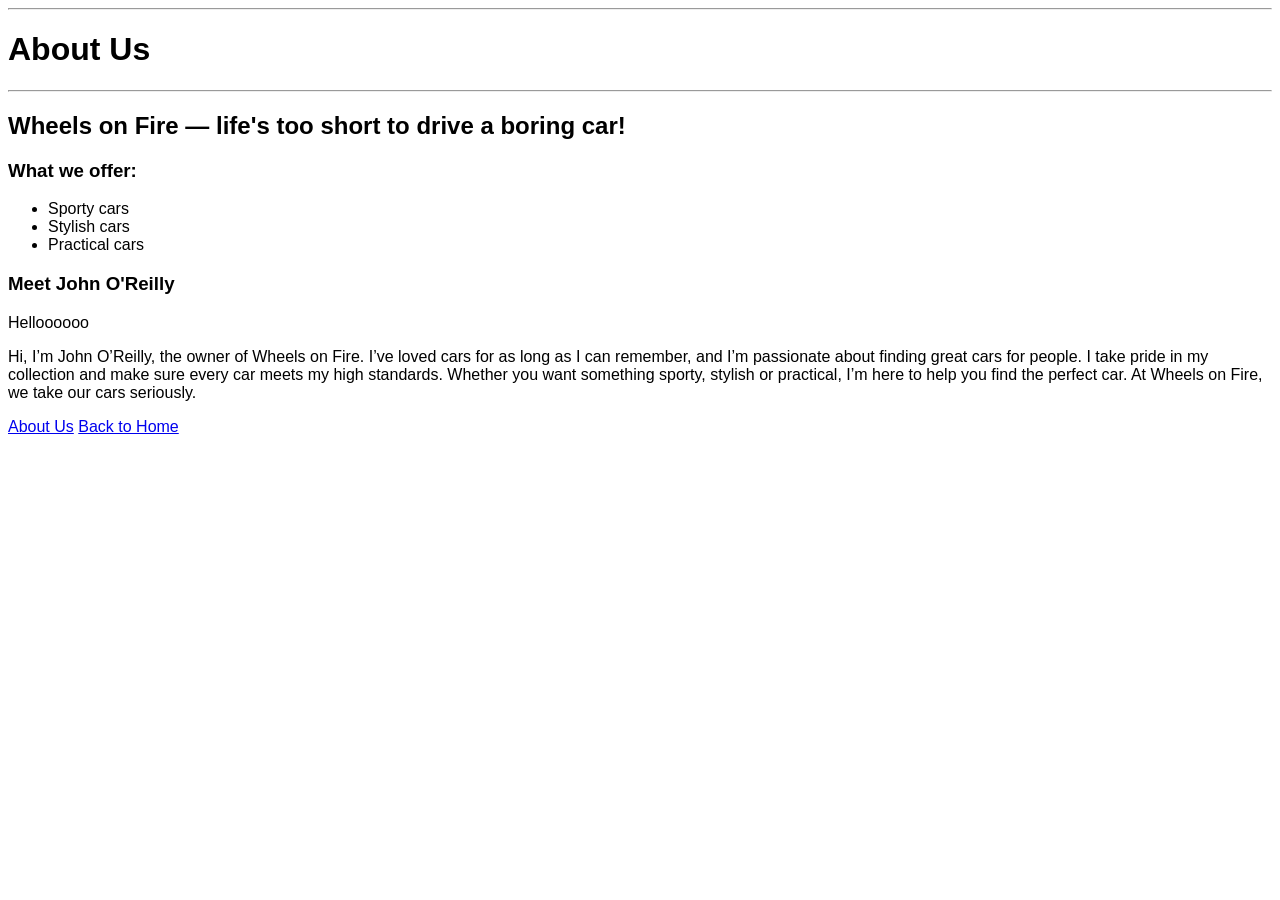
==== about.html @ a7b4a164 "Update about.html" ====
<!DOCTYPE html>
<html>
    <head>
        <title>About Us</title>
        <link rel="stylesheet" href="style.css">
    </head>
    <body>
        
        <hr>
        <h1>About Us</h1>
        <hr>
        <h2>Wheels on Fire — life's too short to drive
            a boring car!</h2>
        <h3>What we offer:</h3>
        <ul>
            <li>Sporty cars</li>
            <li>Stylish cars</li>
            <li>Practical cars</li>
        </ul>
        <h3>Meet John O'Reilly</h3>
        <p>Helloooooo</p>

        <p> 
        Hi, I’m John O’Reilly, the owner of Wheels on Fire. I’ve loved cars for as long as I can remember, and I’m passionate about finding great cars for people.

I take pride in my collection and make sure every car meets my high standards. Whether you want something sporty, stylish or practical, I’m here to help you find the perfect car.

At Wheels on Fire, we take our cars seriously.

        </p>
        <a href="about.html">About Us</a>
        <a href="index.html">Back to Home</a>

    </body>
</html>
---- style.css ----
body {
    font-family: Arial, sans-serif;
}
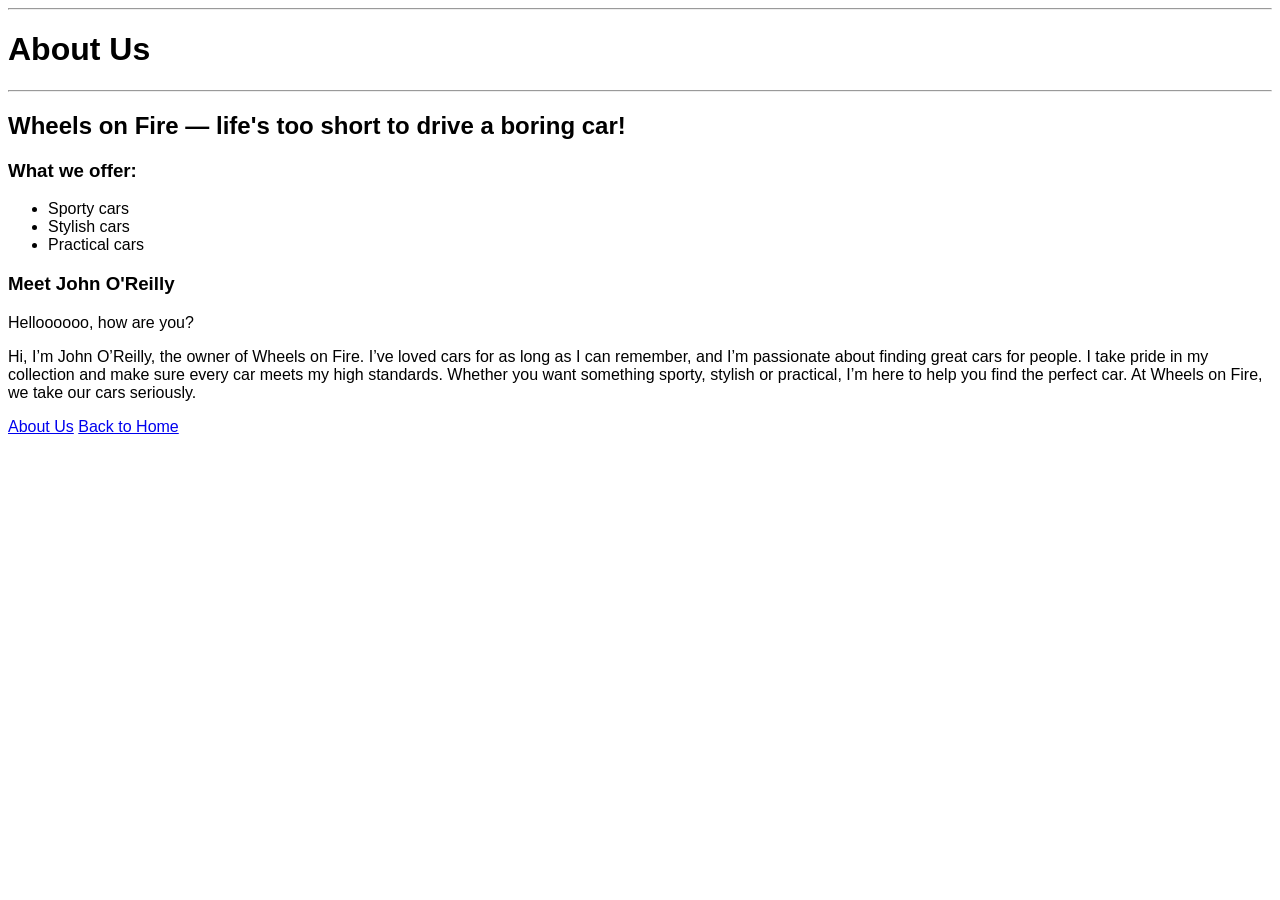
==== commit 93b4c08c: "Update about.html" ====
--- a/about.html
+++ b/about.html
@@ -18,7 +18,7 @@
             <li>Practical cars</li>
         </ul>
         <h3>Meet John O'Reilly</h3>
-        <p>Helloooooo</p>
+        <p>Helloooooo, how are you? </p>
 
         <p> 
         Hi, I’m John O’Reilly, the owner of Wheels on Fire. I’ve loved cars for as long as I can remember, and I’m passionate about finding great cars for people.
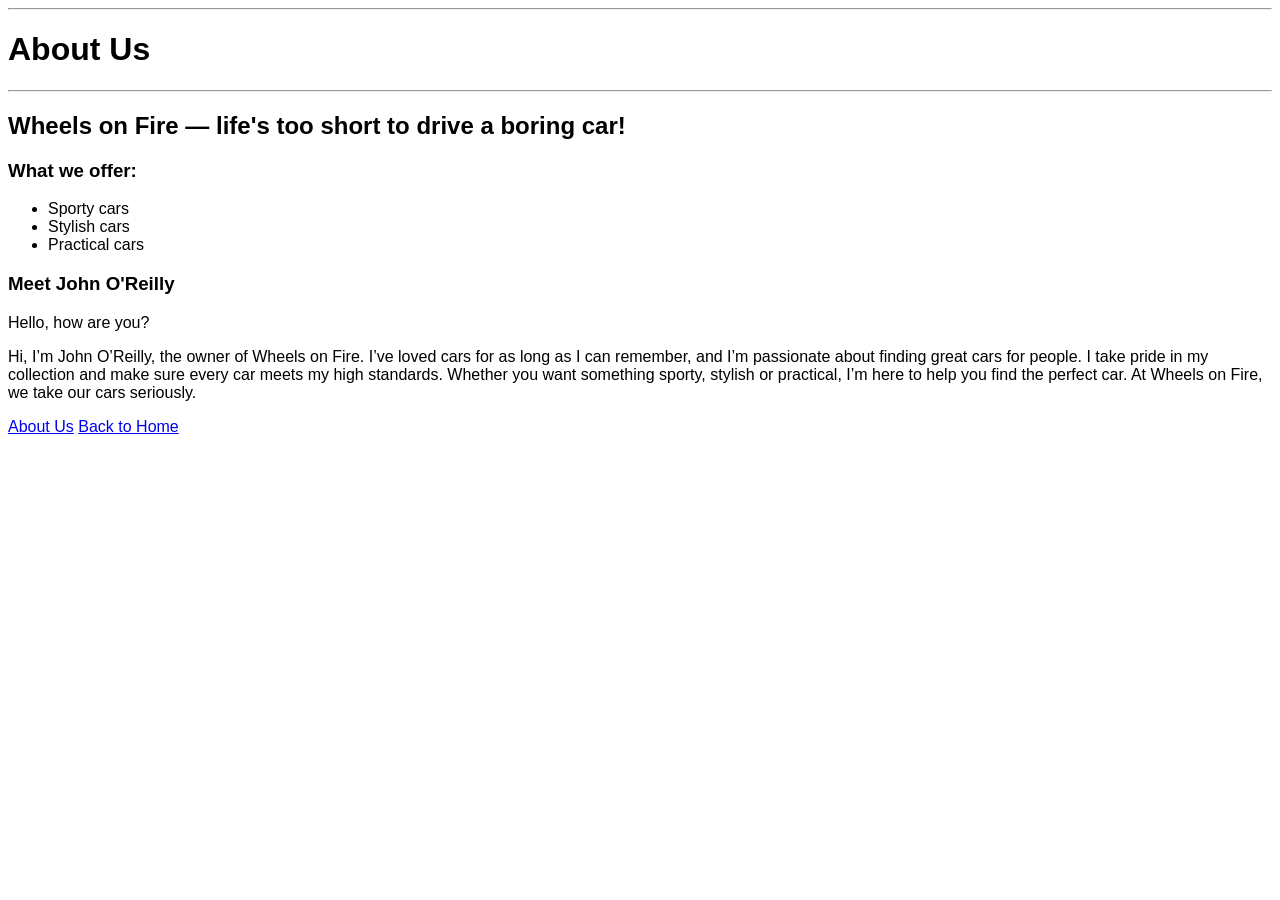
==== commit e2f77b71: "Update about.html update about" ====
--- a/about.html
+++ b/about.html
@@ -18,7 +18,7 @@
             <li>Practical cars</li>
         </ul>
         <h3>Meet John O'Reilly</h3>
-        <p>Helloooooo, how are you? </p>
+        <p>Hello, how are you? </p>
 
         <p> 
         Hi, I’m John O’Reilly, the owner of Wheels on Fire. I’ve loved cars for as long as I can remember, and I’m passionate about finding great cars for people.
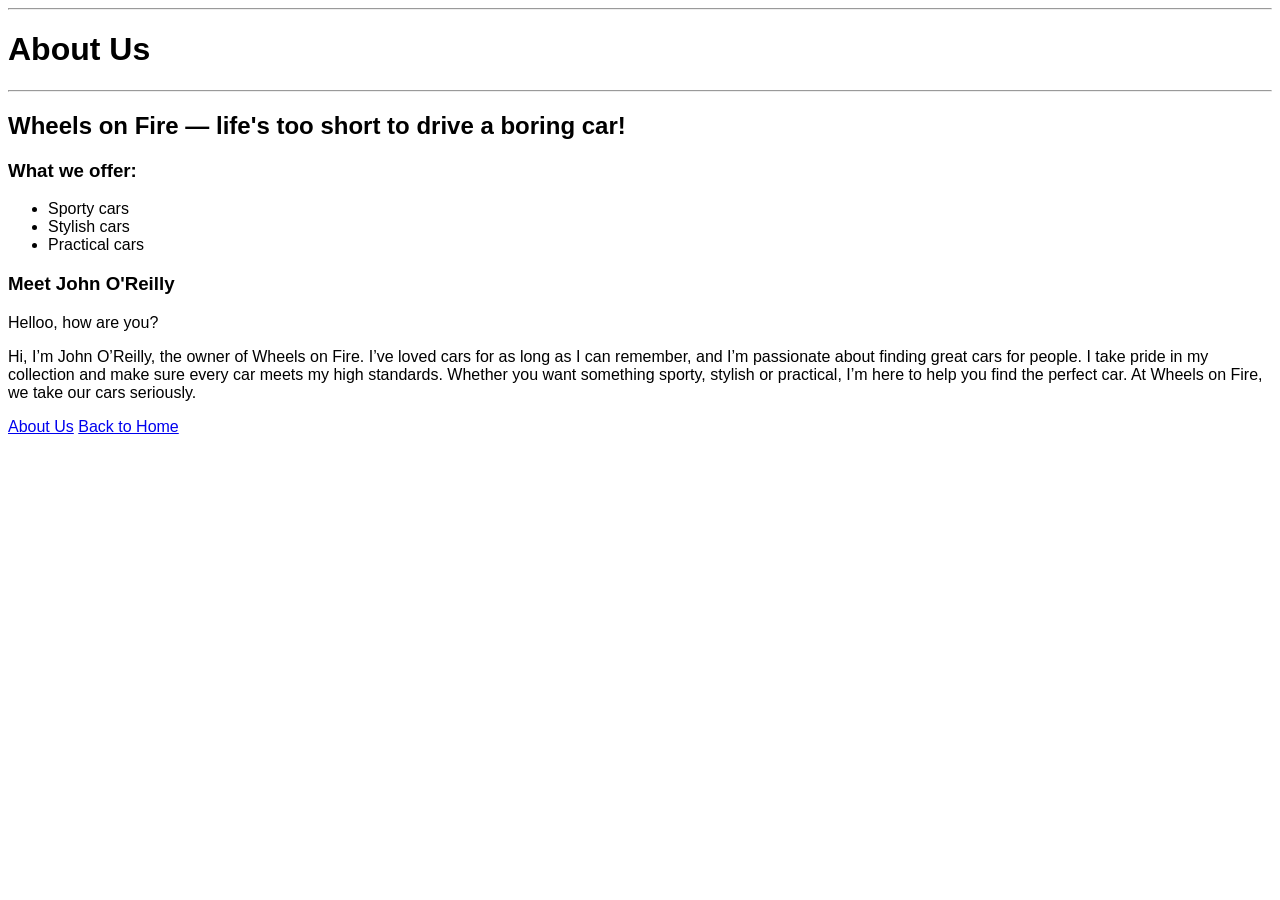
==== commit d4faabf7: "Update about.html test update" ====
--- a/about.html
+++ b/about.html
@@ -18,7 +18,7 @@
             <li>Practical cars</li>
         </ul>
         <h3>Meet John O'Reilly</h3>
-        <p>Hello, how are you? </p>
+        <p>Helloo, how are you? </p>
 
         <p> 
         Hi, I’m John O’Reilly, the owner of Wheels on Fire. I’ve loved cars for as long as I can remember, and I’m passionate about finding great cars for people.
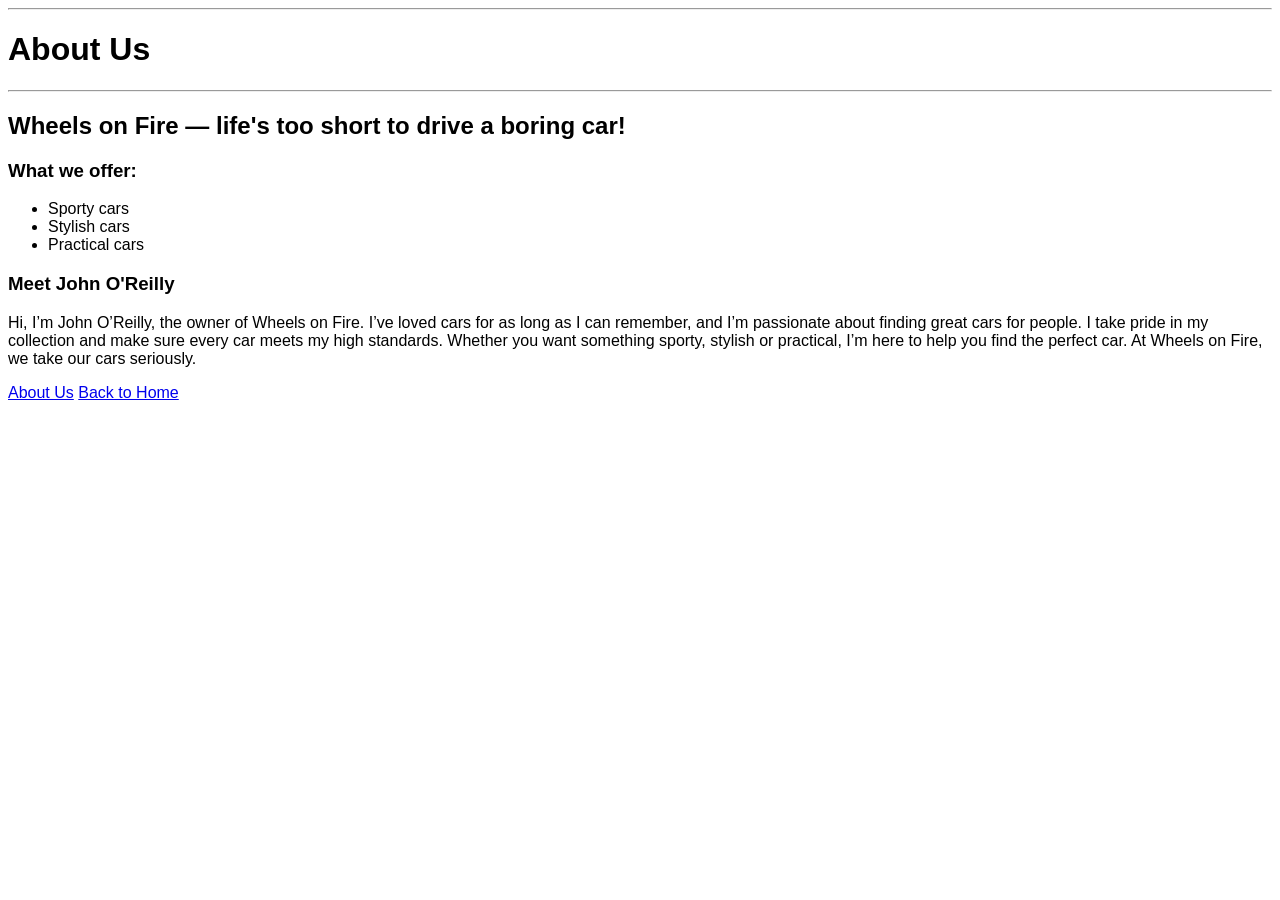
==== commit db9af460: "Update about.html" ====
--- a/about.html
+++ b/about.html
@@ -18,7 +18,6 @@
             <li>Practical cars</li>
         </ul>
         <h3>Meet John O'Reilly</h3>
-        <p>Helloo, how are you? </p>
 
         <p> 
         Hi, I’m John O’Reilly, the owner of Wheels on Fire. I’ve loved cars for as long as I can remember, and I’m passionate about finding great cars for people.
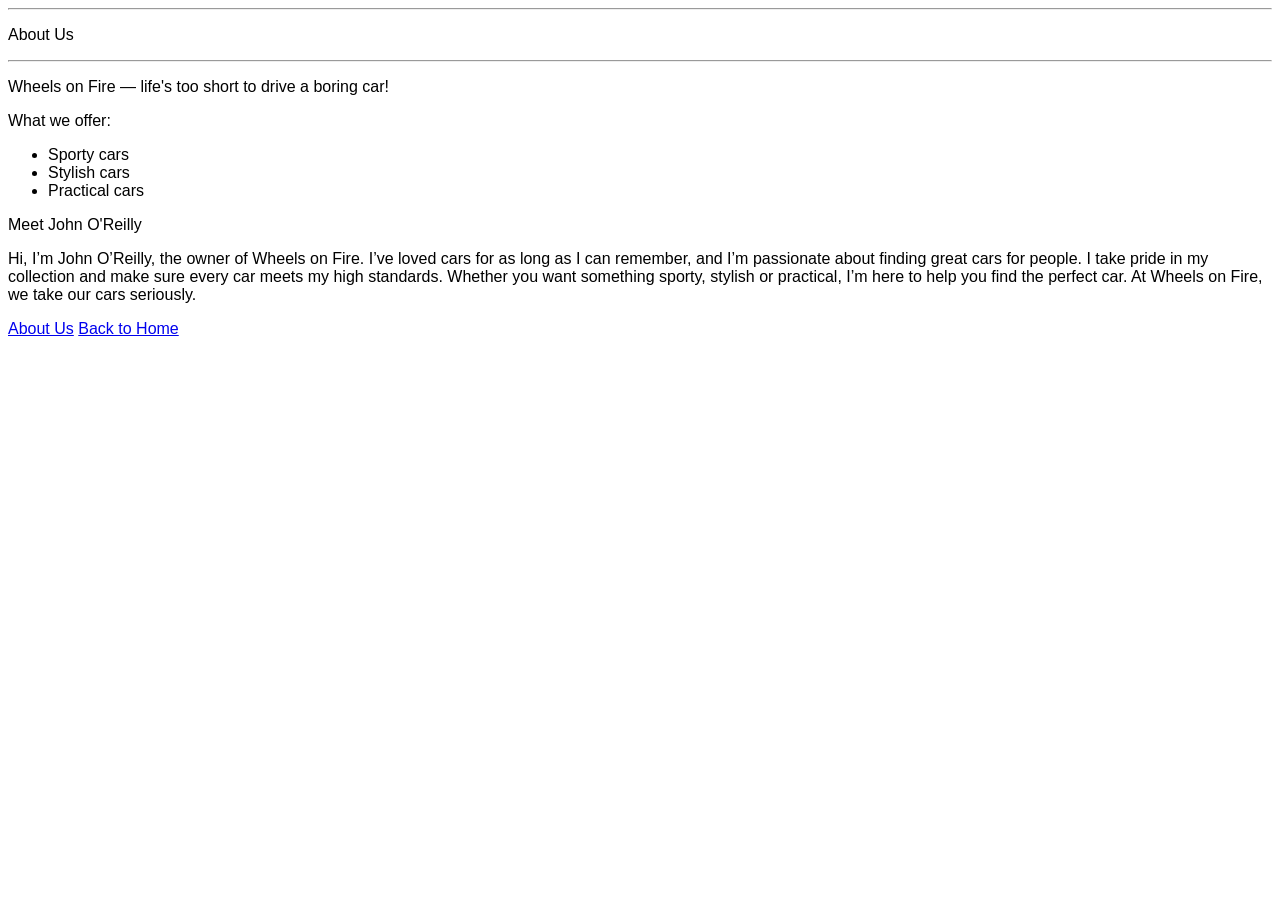
==== commit f25a6b8a: "Update about.html" ====
--- a/about.html
+++ b/about.html
@@ -7,17 +7,17 @@
     <body>
         
         <hr>
-        <h1>About Us</h1>
+        <p>About Us</p>
         <hr>
-        <h2>Wheels on Fire — life's too short to drive
-            a boring car!</h2>
-        <h3>What we offer:</h3>
+        <p>Wheels on Fire — life's too short to drive
+            a boring car!</p>
+        <p>What we offer:</p>
         <ul>
             <li>Sporty cars</li>
             <li>Stylish cars</li>
             <li>Practical cars</li>
         </ul>
-        <h3>Meet John O'Reilly</h3>
+        <p>Meet John O'Reilly</p>
 
         <p> 
         Hi, I’m John O’Reilly, the owner of Wheels on Fire. I’ve loved cars for as long as I can remember, and I’m passionate about finding great cars for people.
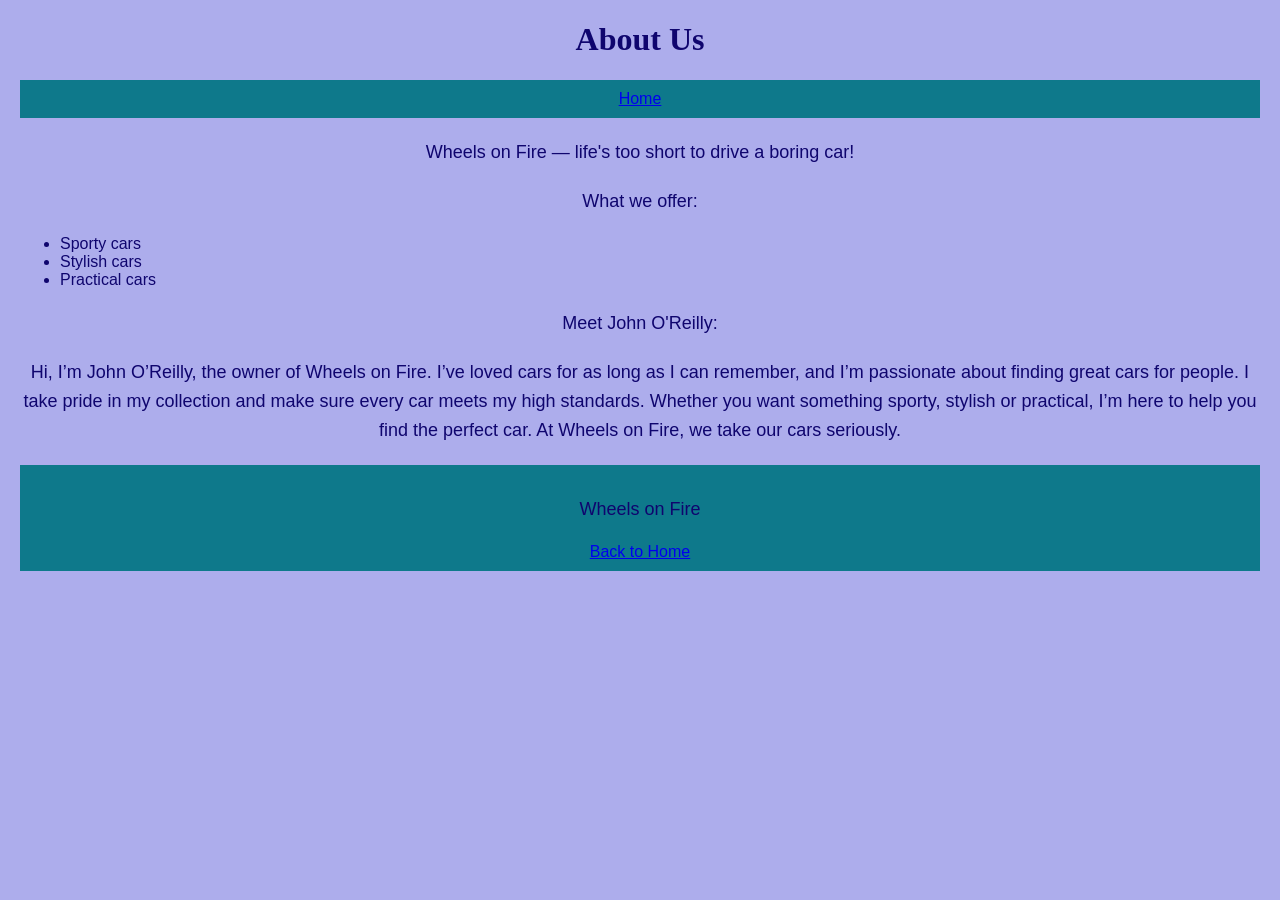
==== commit bfc30d87: "made some changes/ improved website" ====
--- a/about.html
+++ b/about.html
@@ -6,9 +6,13 @@
     </head>
     <body>
         
-        <hr>
-        <p>About Us</p>
-        <hr>
+        <h1>About Us</h1>
+        <nav>
+            <ul>
+                <li><a href="index.html">Home</a></li>
+            </ul>
+        </nav>
+
         <p>Wheels on Fire — life's too short to drive
             a boring car!</p>
         <p>What we offer:</p>
@@ -17,7 +21,7 @@
             <li>Stylish cars</li>
             <li>Practical cars</li>
         </ul>
-        <p>Meet John O'Reilly</p>
+        <p>Meet John O'Reilly:</p>
 
         <p> 
         Hi, I’m John O’Reilly, the owner of Wheels on Fire. I’ve loved cars for as long as I can remember, and I’m passionate about finding great cars for people.
@@ -27,8 +31,11 @@
 At Wheels on Fire, we take our cars seriously.
 
         </p>
-        <a href="about.html">About Us</a>
-        <a href="index.html">Back to Home</a>
+       
+        <footer>
+            <p> Wheels on Fire</p>
+            <a href="index.html">Back to Home</a>
+        </footer>
 
     </body>
 </html>                                    
--- a/style.css
+++ b/style.css
@@ -1,3 +1,41 @@
 body {
+    background-color: rgb(173, 173, 236);
+    color:rgb(15, 5, 110);
     font-family: Arial, sans-serif;
+    margin: 20px;
+}
+
+h1 {
+    color: rgb(15, 5, 110);
+    text-align: center;
+    font-family: "Times New Roman", Times, serif;
+}
+
+nav ul {
+    list-style-type: none;
+    background-color: rgb(14, 121, 139);
+    padding: 10px;
+    text-align: center;
+}
+
+p {
+    font-size: 18px;
+    text-align: center;
+    line-height: 1.6;
+    margin: 20px 0;
+}
+
+footer{
+    text-align: center;
+    margin-top: 20px;
+    background-color: rgb(14, 121, 139);
+    padding: 10px;
+}
+
+.FordMustang{
+    width: 100%;
+    max-width: 500px;
+    display: block;
+    margin-left: auto;
+    margin-right: auto;
 }
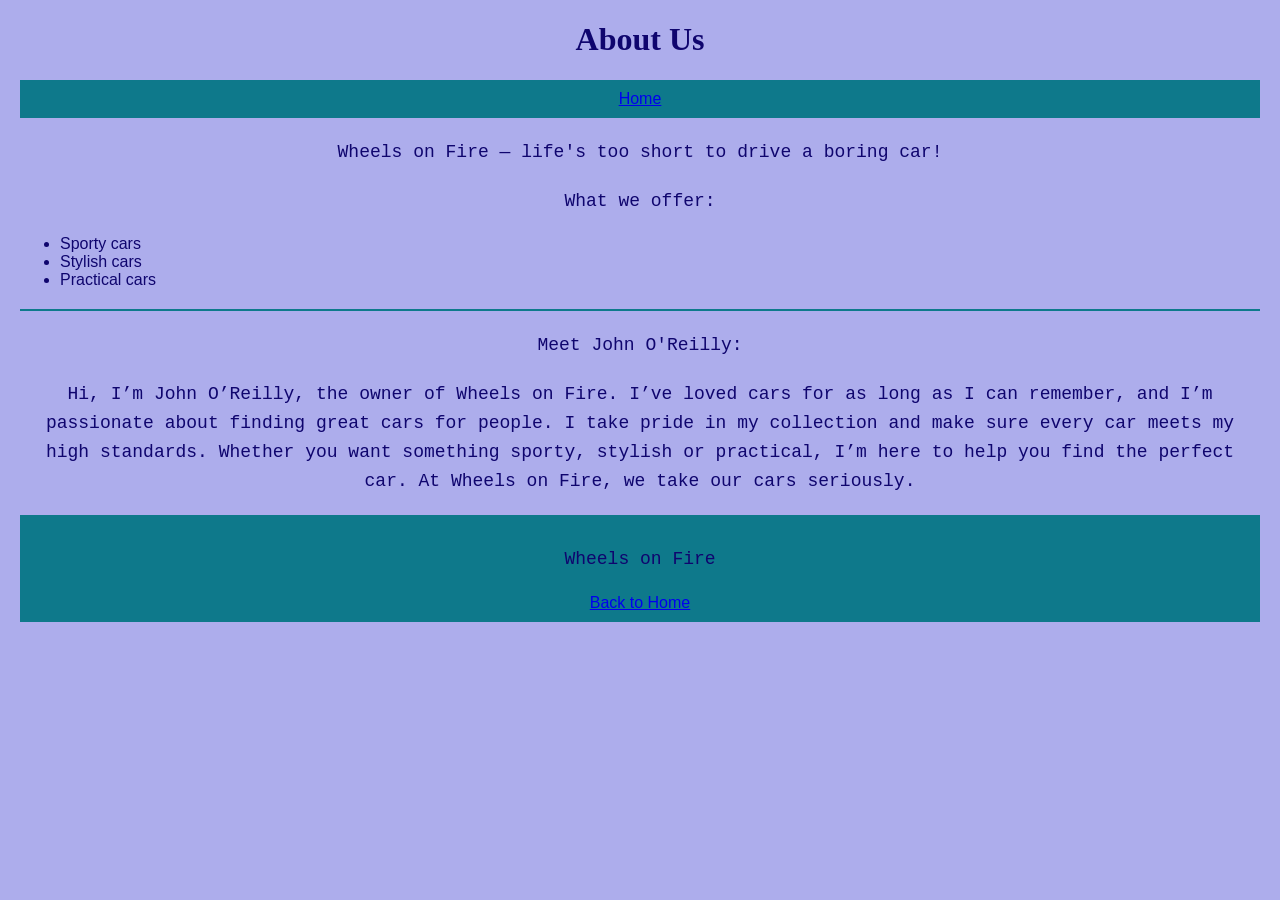
==== commit 2e370959: "made changes to imrove website" ====
--- a/about.html
+++ b/about.html
@@ -21,6 +21,8 @@
             <li>Stylish cars</li>
             <li>Practical cars</li>
         </ul>
+    
+        <hr>
         <p>Meet John O'Reilly:</p>
 
         <p> 
--- a/style.css
+++ b/style.css
@@ -22,6 +22,7 @@
     font-size: 18px;
     text-align: center;
     line-height: 1.6;
+    font-family: "Lucida Console", "Courier New", monospace;
     margin: 20px 0;
 }
 
@@ -32,10 +33,24 @@
     padding: 10px;
 }
 
+hr {
+    border: 1px solid rgb(14, 121, 139);
+    margin: 20px 0;
+}
+
 .FordMustang{
     width: 100%;
     max-width: 500px;
     display: block;
     margin-left: auto;
     margin-right: auto;
+}
+
+.CarBox{
+    border: 2px solid rgb(14, 121, 139);
+    padding: 20px;
+    margin: 20px auto;
+    max-width: 600px;
+    background-color: lightgrey;
+    text-align: center;
 }
